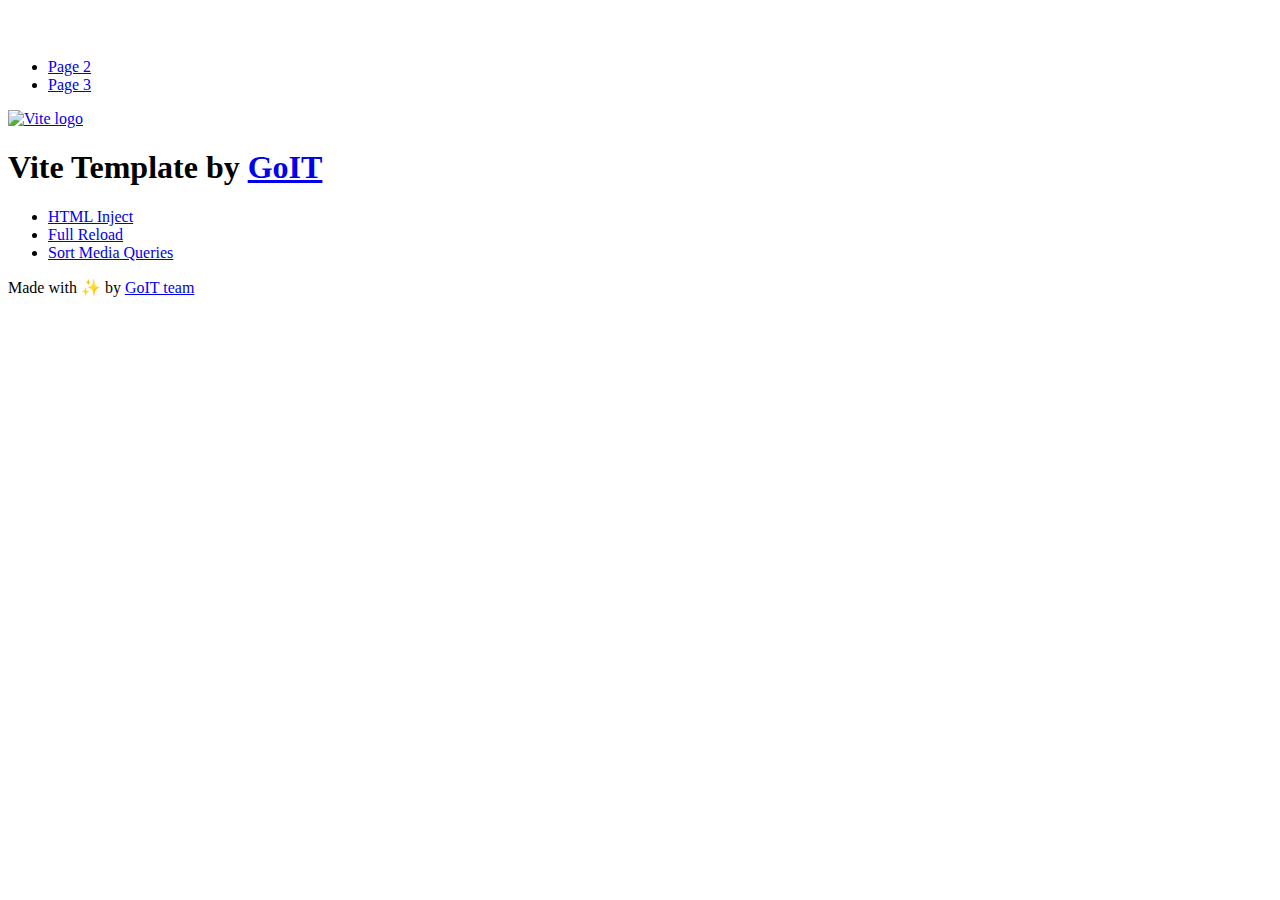
==== index.html @ 99e30fa9 "Deploying to gh-pages from @ AndriiKokariev/goit-js-hw-10@b8097a8abb280b373d31e9fd7f54a8c8c96a4605 🚀" ====
<!DOCTYPE html>
<html lang="en">
  <head>
    <meta charset="UTF-8" />
    <link rel="icon" type="image/svg+xml" href="/vanilla-app-template/favicon.svg" />
    <meta name="viewport" content="width=device-width, initial-scale=1.0" />
    <title>Vanilla App Template</title>
    <script type="module" crossorigin src="/vanilla-app-template/index.js"></script>
    <link rel="stylesheet" crossorigin href="/vanilla-app-template/assets/styles-DvPDDfy5.css">
  </head>
  <body>
    <header class="header">
  <div class="container">
    <nav class="nav">
      <a class="nav-logo" href="./index.html" aria-label="Site logo">
        <svg class="nav-logo-icon" width="100" height="30">
          <use href="/vanilla-app-template/assets/sprite-E8vg0sBb.svg#logo"></use>
        </svg>
      </a>
      <ul class="nav-list">
        <li class="nav-item">
          <a class="nav-link {=$highlight-act}" href="./page-2.html">Page 2</a>
        </li>
        <li class="nav-item">
          <a class="nav-link {=$highlight-curr}" href="./page-3.html">Page 3</a>
        </li>
      </ul>
    </nav>
  </div>
</header>


    <main>
      <!-- Loads the specified .html file -->
      <section class="vite-promo">
  <div class="container">
    <div class="vite-promo-thumb">
      <a
        class="vite-promo-link"
        href="https://vitejs.dev/"
        target="_blank"
        rel="noopener noreferrer"
        aria-label="Link to Vite official website"
        title="Vite.js  build tool"
      >
        <!-- Path to images as from index.html file -->
        <img
          class="pic"
          src="/vanilla-app-template/assets/vite-logo-9o_aqrTe.png"
          alt="Vite logo"
          width="640"
          height="640"
        />
      </a>
    </div>
    <h1 class="main-title">
      <span class="main-title-gradient">Vite</span>
      Template by
      <a
        class="main-title-link"
        href="https://github.com/goitacademy/vanilla-app-template"
        target="_blank"
        rel="noopener noreferrer"
      >
        GoIT
      </a>
    </h1>
  </div>
</section>

      <article class="badges">
  <div class="container">
    <ul class="badges-list">
      <li class="badges-item">
        <a
          class="badges-link"
          href="https://www.npmjs.com/package/vite-plugin-html-inject"
          target="_blank"
          rel="noopener noreferrer"
        >
          HTML Inject
        </a>
      </li>
      <li class="badges-item">
        <a
          class="badges-link"
          href="https://www.npmjs.com/package/vite-plugin-full-reload"
          target="_blank"
          rel="noopener noreferrer"
        >
          Full Reload
        </a>
      </li>
      <li class="badges-item">
        <a
          class="badges-link"
          href="https://www.npmjs.com/package/postcss-sort-media-queries"
          target="_blank"
          rel="noopener noreferrer"
        >
          Sort Media Queries
        </a>
      </li>
    </ul>
  </div>
</article>

    </main>

    <footer class="footer">
  <div class="container">
    <p class="footer-desc">
      Made with ✨ by
      <a
        class="footer-link"
        href="https://goit.global/ua/"
        target="_blank"
        rel="noopener noreferrer"
      >
        GoIT team
      </a>
    </p>
  </div>
</footer>


  </body>
</html>
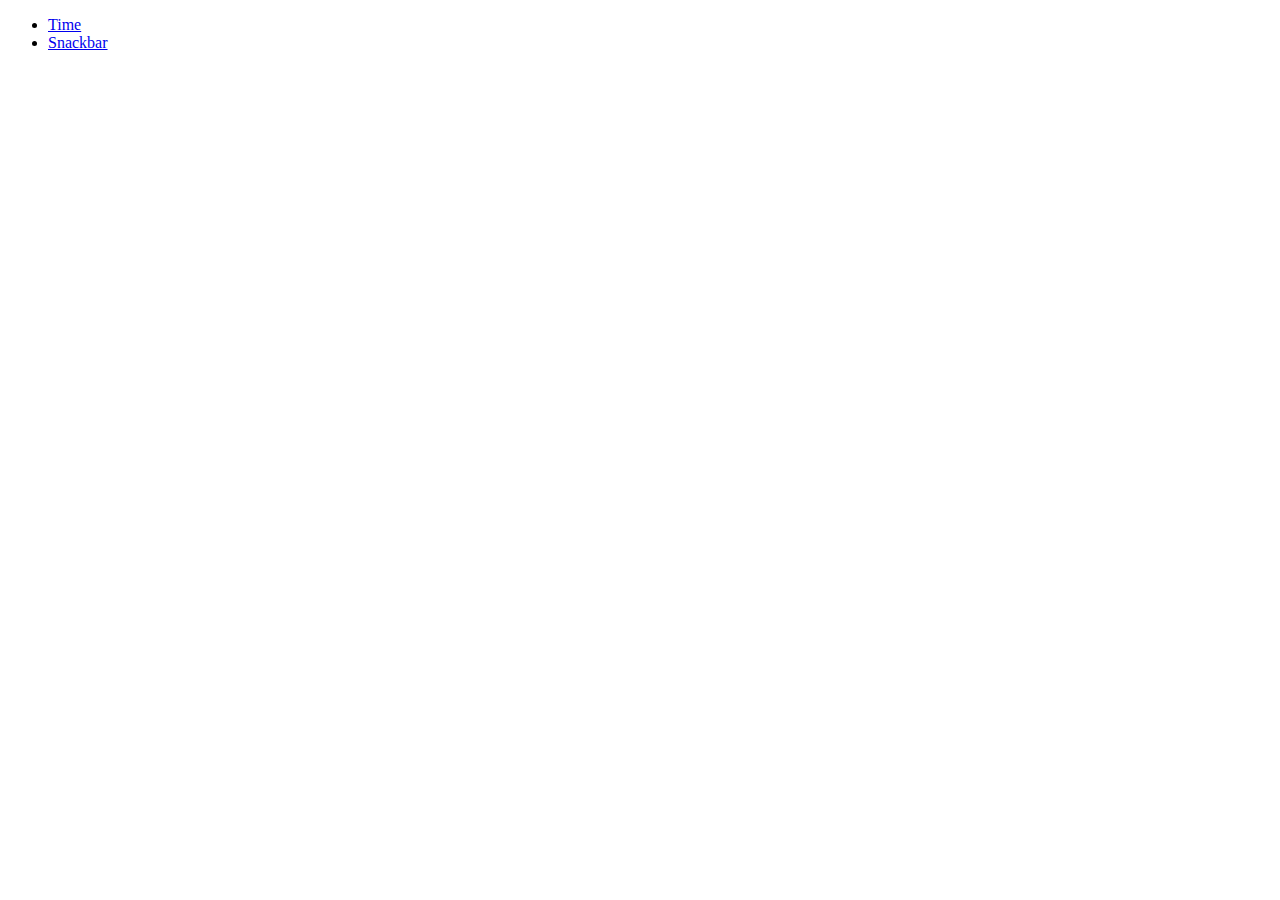
==== commit e3b3753d: "Deploying to gh-pages from @ AndriiKokariev/goit-js-hw-10@368c3033914be17989b8f1c67c15af1ca3f39e41 🚀" ====
--- a/index.html
+++ b/index.html
@@ -2,127 +2,30 @@
 <html lang="en">
   <head>
     <meta charset="UTF-8" />
-    <link rel="icon" type="image/svg+xml" href="/vanilla-app-template/favicon.svg" />
+    <link rel="icon" type="image/svg+xml" href="/goit-js-hw-10/favicon.svg" />
     <meta name="viewport" content="width=device-width, initial-scale=1.0" />
-    <title>Vanilla App Template</title>
-    <script type="module" crossorigin src="/vanilla-app-template/index.js"></script>
-    <link rel="stylesheet" crossorigin href="/vanilla-app-template/assets/styles-DvPDDfy5.css">
+    <title>Home</title>
+    <link rel="stylesheet" crossorigin href="/goit-js-hw-10/assets/styles-ogjES8Gm.css">
   </head>
   <body>
     <header class="header">
-  <div class="container">
-    <nav class="nav">
-      <a class="nav-logo" href="./index.html" aria-label="Site logo">
-        <svg class="nav-logo-icon" width="100" height="30">
-          <use href="/vanilla-app-template/assets/sprite-E8vg0sBb.svg#logo"></use>
-        </svg>
-      </a>
-      <ul class="nav-list">
-        <li class="nav-item">
-          <a class="nav-link {=$highlight-act}" href="./page-2.html">Page 2</a>
-        </li>
-        <li class="nav-item">
-          <a class="nav-link {=$highlight-curr}" href="./page-3.html">Page 3</a>
-        </li>
-      </ul>
-    </nav>
-  </div>
-</header>
-
-
-    <main>
-      <!-- Loads the specified .html file -->
-      <section class="vite-promo">
-  <div class="container">
-    <div class="vite-promo-thumb">
-      <a
-        class="vite-promo-link"
-        href="https://vitejs.dev/"
-        target="_blank"
-        rel="noopener noreferrer"
-        aria-label="Link to Vite official website"
-        title="Vite.js  build tool"
-      >
-        <!-- Path to images as from index.html file -->
-        <img
-          class="pic"
-          src="/vanilla-app-template/assets/vite-logo-9o_aqrTe.png"
-          alt="Vite logo"
-          width="640"
-          height="640"
-        />
-      </a>
-    </div>
-    <h1 class="main-title">
-      <span class="main-title-gradient">Vite</span>
-      Template by
-      <a
-        class="main-title-link"
-        href="https://github.com/goitacademy/vanilla-app-template"
-        target="_blank"
-        rel="noopener noreferrer"
-      >
-        GoIT
-      </a>
-    </h1>
-  </div>
-</section>
-
-      <article class="badges">
-  <div class="container">
-    <ul class="badges-list">
-      <li class="badges-item">
-        <a
-          class="badges-link"
-          href="https://www.npmjs.com/package/vite-plugin-html-inject"
-          target="_blank"
-          rel="noopener noreferrer"
-        >
-          HTML Inject
-        </a>
-      </li>
-      <li class="badges-item">
-        <a
-          class="badges-link"
-          href="https://www.npmjs.com/package/vite-plugin-full-reload"
-          target="_blank"
-          rel="noopener noreferrer"
-        >
-          Full Reload
-        </a>
-      </li>
-      <li class="badges-item">
-        <a
-          class="badges-link"
-          href="https://www.npmjs.com/package/postcss-sort-media-queries"
-          target="_blank"
-          rel="noopener noreferrer"
-        >
-          Sort Media Queries
-        </a>
-      </li>
-    </ul>
-  </div>
-</article>
-
-    </main>
-
-    <footer class="footer">
-  <div class="container">
-    <p class="footer-desc">
-      Made with ✨ by
-      <a
-        class="footer-link"
-        href="https://goit.global/ua/"
-        target="_blank"
-        rel="noopener noreferrer"
-      >
-        GoIT team
-      </a>
-    </p>
-  </div>
-</footer>
-
-
+      <div class="container">
+        <nav class="nav">
+          <ul class="nav-list">
+            <li class="nav-item">
+              <a class="nav-link {=$highlight-act}" href="./1-time.html"
+                >Time</a
+              >
+            </li>
+            <li class="nav-item">
+              <a class="nav-link {=$highlight-curr}" href="./2-snackbar.html"
+                >Snackbar</a
+              >
+            </li>
+          </ul>
+        </nav>
+      </div>
+    </header>
+    <main></main>
   </body>
 </html>
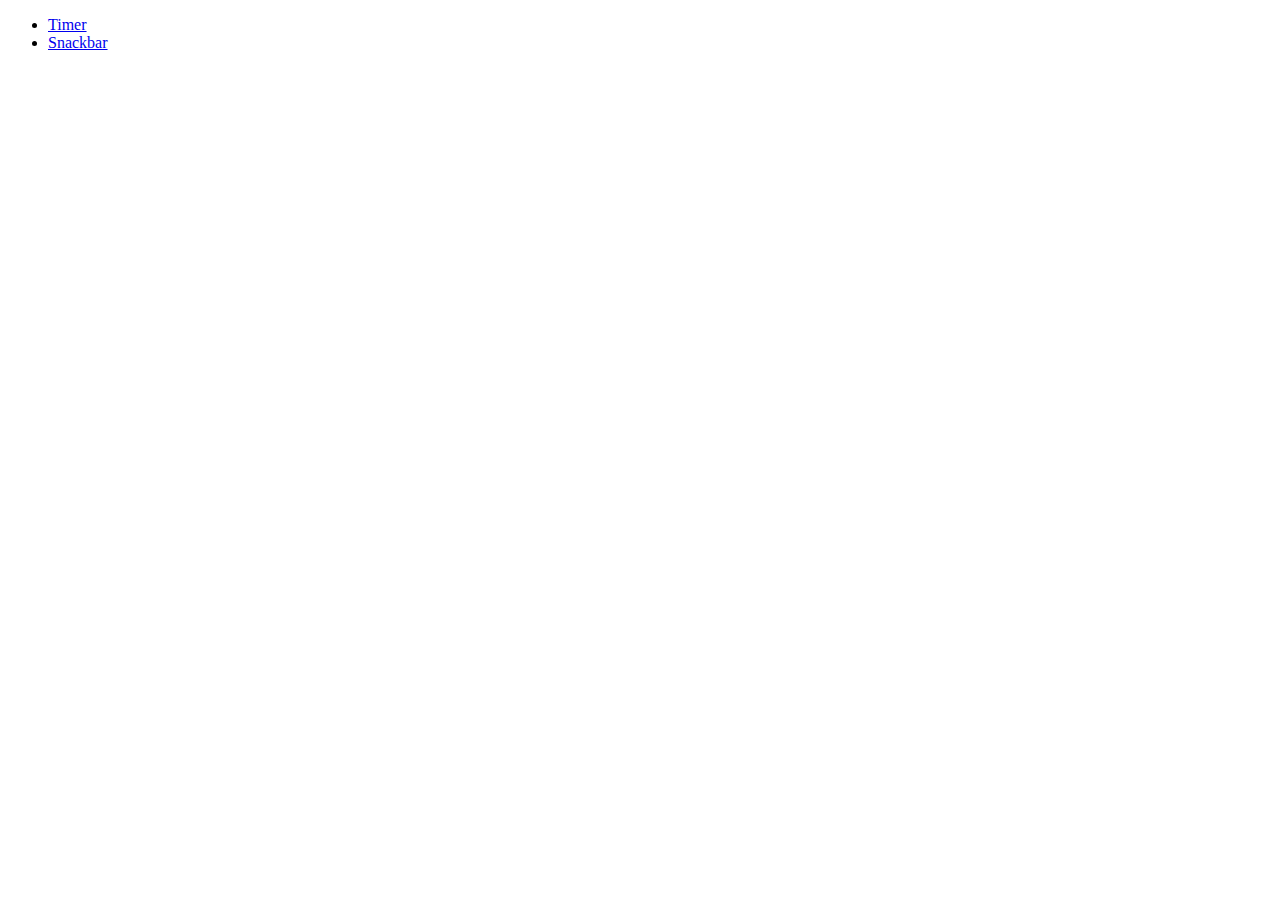
==== commit 1060cf65: "Deploying to gh-pages from @ AndriiKokariev/goit-js-hw-10@6c42b9cbfe71af7e86808b3690cc86c2196172ee 🚀" ====
--- a/index.html
+++ b/index.html
@@ -2,10 +2,10 @@
 <html lang="en">
   <head>
     <meta charset="UTF-8" />
-    <link rel="icon" type="image/svg+xml" href="/goit-js-hw-10/favicon.svg" />
+    <link rel="icon" type="image/svg+xml" href="/favicon.svg" />
     <meta name="viewport" content="width=device-width, initial-scale=1.0" />
     <title>Home</title>
-    <link rel="stylesheet" crossorigin href="/goit-js-hw-10/assets/styles-ogjES8Gm.css">
+    <link rel="stylesheet" crossorigin href="/goit-js-hw-10/assets/styles-kMGX57r7.css">
   </head>
   <body>
     <header class="header">
@@ -13,8 +13,8 @@
         <nav class="nav">
           <ul class="nav-list">
             <li class="nav-item">
-              <a class="nav-link {=$highlight-act}" href="./1-time.html"
-                >Time</a
+              <a class="nav-link {=$highlight-act}" href="./1-timer.html"
+                >Timer</a
               >
             </li>
             <li class="nav-item">
